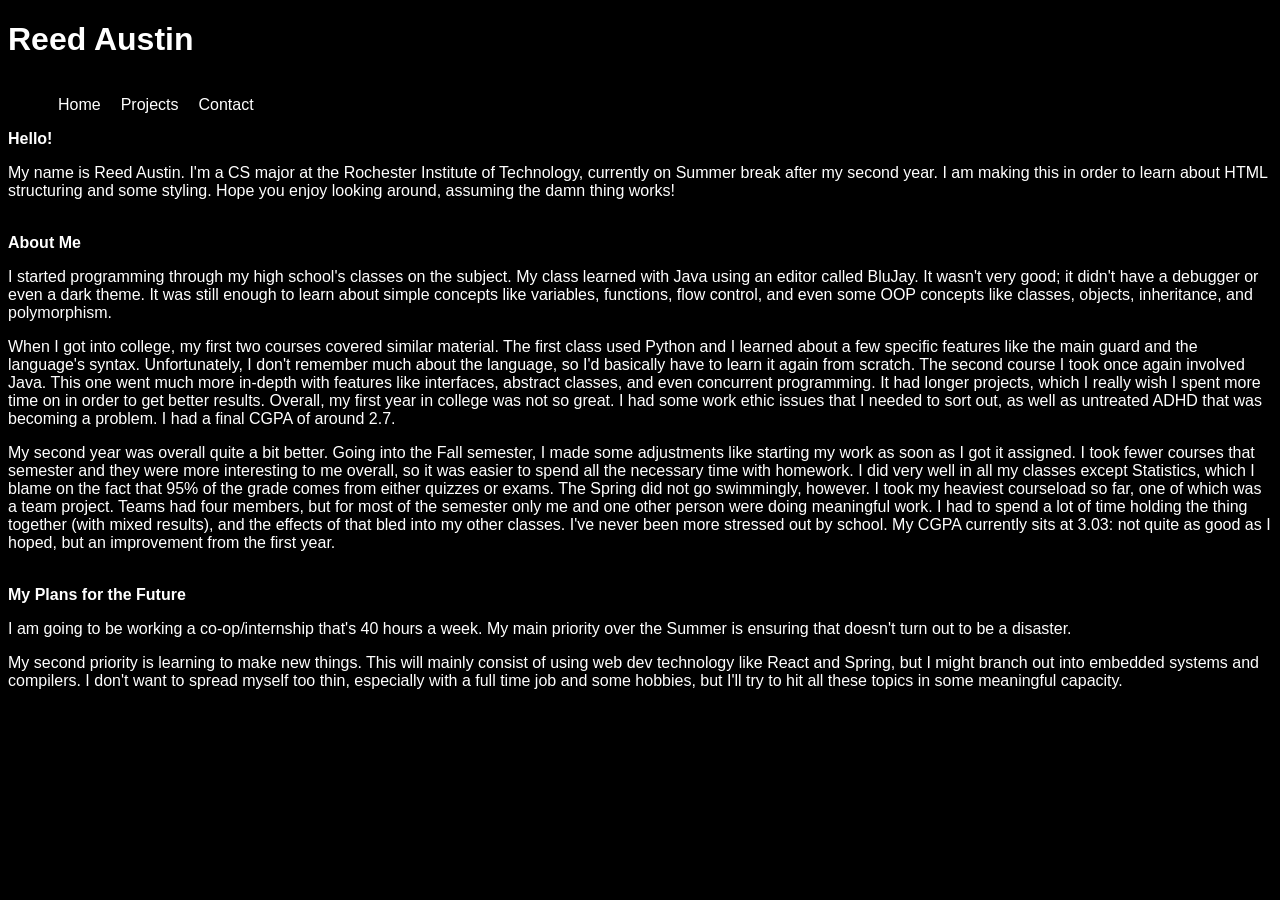
==== templates/index.html @ 07fda500 "Initial commit + added some content to home page" ====
<!DOCTYPE html>
<html>
<head>
    <title>Reed Austin's Website</title>
    <meta charset="UTF-8">
    <link rel="stylesheet" href="../styles/style.css">
</head>
<body>
    <h1 id="title">Reed Austin</h1>
    <div id="navbar">
        <ul id="navlist">
            <li>Home</li>
            <li>Projects</li>
            <li>Contact</li>
        </ul>
    </div>

    <div id="introduction">
        <b>Hello!</b>
        <p>
            My name is Reed Austin. I'm a CS major at the Rochester Institute of Technology, currently on Summer break
            after my second year. I am making this in order to learn about HTML structuring and some styling.
            Hope you enjoy looking around, assuming the damn thing works!
        </p>
        <br>
        <b>About Me</b>
        <p>
            I started programming through my high school's classes on the subject. My class learned with Java
            using an editor called BluJay. It wasn't very good; it didn't have a debugger or even a dark theme.
            It was still enough to learn about simple concepts like variables, functions, flow control, and even
            some OOP concepts like classes, objects, inheritance, and polymorphism.
        </p>
        <p>
            When I got into college, my first two courses covered similar material. The first class used Python
            and I learned about a few specific features like the main guard and the language's syntax.
            Unfortunately, I don't remember much about the language, so I'd basically have to learn it again from scratch.
            The second course I took once again involved Java. This one went much more in-depth with features like
            interfaces, abstract classes, and even concurrent programming. It had longer projects, which I really wish
            I spent more time on in order to get better results. Overall, my first year in college was not so great. I had some work ethic issues that I needed to sort out,
            as well as untreated ADHD that was becoming a problem. I had a final CGPA of around 2.7.
        </p>
        <p>
            My second year was overall quite a bit better. Going into the Fall semester, I made some adjustments
            like starting my work as soon as I got it assigned. I took fewer courses that semester and they were more
            interesting to me overall, so it was easier to spend all the necessary time with homework. I did very well
            in all my classes except Statistics, which I blame on the fact that 95% of the grade comes from either
            quizzes or exams. The Spring did not go swimmingly, however. I took my heaviest courseload so far, one of which
            was a team project. Teams had four members, but for most of the semester only me and one other person were
            doing meaningful work. I had to spend a lot of time holding the thing together (with mixed results), and
            the effects of that bled into my other classes. I've never been more stressed out by school. My CGPA
            currently sits at 3.03: not quite as good as I hoped, but an improvement from the first year.
        </p>
        <br>
        <b>My Plans for the Future</b>
        <p>
            I am going to be working a co-op/internship that's 40 hours a week. My main priority over the Summer is ensuring that
            doesn't turn out to be a disaster.
        </p>
        <p>
            My second priority is learning to make new things. This will mainly consist of using web dev technology like
            React and Spring, but I might branch out into embedded systems and compilers. I don't want to spread myself too thin,
            especially with a full time job and some hobbies, but I'll try to hit all these topics in some meaningful capacity.
        </p>
    </div>
</body>
</html>
---- styles/style.css ----
* {
    font-family: Arial, Helvetica, sans-serif;
    color: white;
    background-color: black;
}

#navbar {
    display: flex;
}

#navlist {
    list-style-type: none;
}

#navlist li {
    float: left;
    padding-left: 10px;
    padding-right: 10px;
}
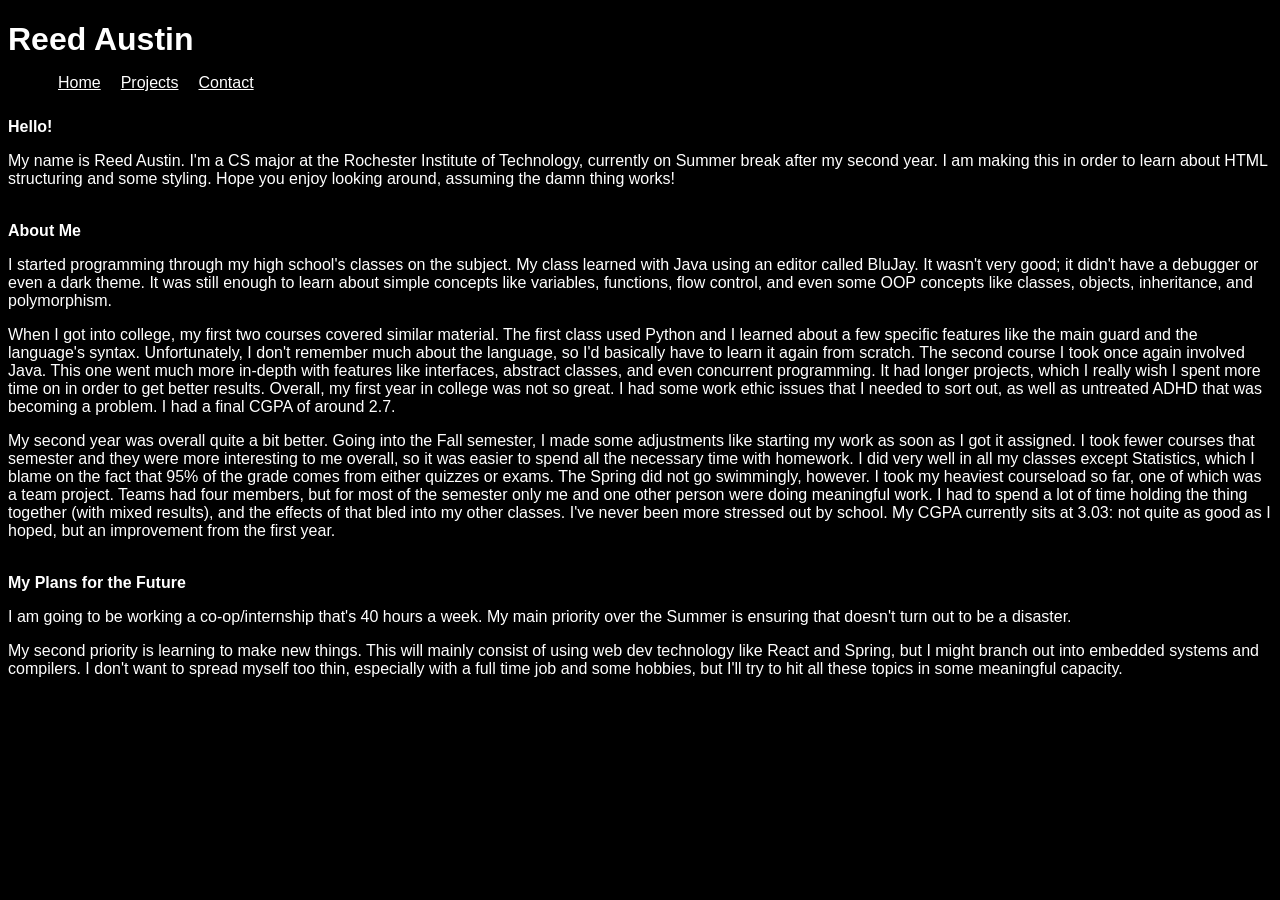
==== commit d031a26f: "changed page titles and added navbar" ====
--- a/templates/index.html
+++ b/templates/index.html
@@ -1,7 +1,7 @@
 <!DOCTYPE html>
 <html>
 <head>
-    <title>Reed Austin's Website</title>
+    <title>Reed Austin's Website: Home</title>
     <meta charset="UTF-8">
     <link rel="stylesheet" href="../styles/style.css">
 </head>
@@ -9,13 +9,13 @@
     <h1 id="title">Reed Austin</h1>
     <div id="navbar">
         <ul id="navlist">
-            <li>Home</li>
-            <li>Projects</li>
-            <li>Contact</li>
+            <li><a href="index.html">Home</a></li>
+            <li><a href="projects.html">Projects</a></li>
+            <li><a href="contact.html">Contact</a></li>
         </ul>
     </div>
 
-    <div id="introduction">
+    <div id="introduction" class="body">
         <b>Hello!</b>
         <p>
             My name is Reed Austin. I'm a CS major at the Rochester Institute of Technology, currently on Summer break
--- a/styles/style.css
+++ b/styles/style.css
@@ -4,8 +4,13 @@
     background-color: black;
 }
 
+#title {
+    margin-bottom: 0;
+}
+
 #navbar {
     display: flex;
+    margin-bottom: 10px;
 }
 
 #navlist {
